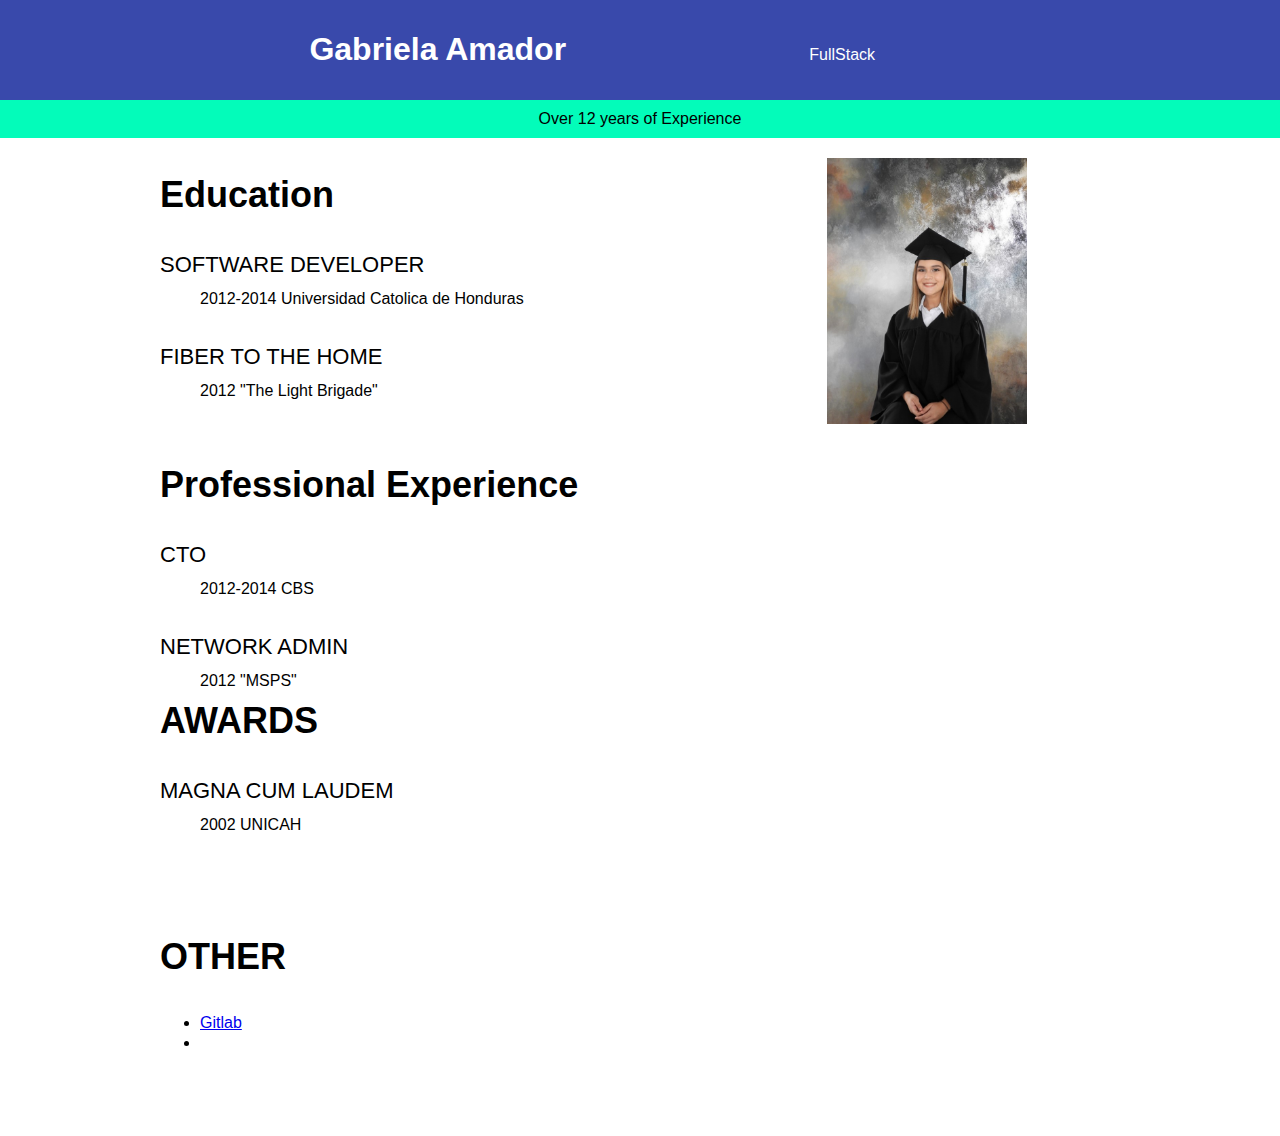
==== cv/index.html @ 37eaf18f "Creacion de Sitio" ====
<!DOCTYPE html>
<html lang="en" dir="ltr">
  <head>
    <meta charset="utf-8">
    <meta name="description" content ="Prueba de Metadatos">
    <meta name="og:description" content="CV DE URIEL">
    <title>CV PRUEBA</title>
  </head>
  <body style="font-family:Helvetica, Arial, sans-serif;margin:0">

    <header style="background-color:#3949ab;color:white;text-align:center;padding:10px">
      <h1 style="display:inline-block;width:400px;font-weight:bold">Gabriela Amador</h1>
      <p style="display:inline-block;width:400px;font-weight:200">FullStack</p>
    </header>
    <div style="background-color:#03fcba;color:black;text-align:center;padding:10px">
      Over 12 years of Experience
    </div>
    <section>
      <div style="width:960px;height:200px;margin-right:auto;margin-left:auto;">
        <div>
      <div style="display:inline-block;width:69%;background-color:;vertical-align:top">
          <h3 style="font-size:36px;font-weight:700;">Education</h3>
          <div>
            <dl>
              <dt style="font-size:22px;text-transform:uppercase;margin-bottom:12px;margin-top:36px;">Software Developer</dt>
              <dd>2012-2014 Universidad Catolica de Honduras</dd>
              <dt style="font-size:22px;text-transform:uppercase;margin-bottom:12px;margin-top:36px;">Fiber To The Home </dt>
              <dd>2012 "The Light Brigade"</dd>
            </dl>
          </div>
      </div>
      <div style="display:inline-block;width:30%;margin-top:20px">
        <img src="img/PPRK6661.jpg"; width="200px; ">
      </div>

      <div style="width:960px;height:200px;margin-right:auto;margin-left:auto;">
      <div>
          <h3 style="font-size:36px;font-weight:700;">Professional Experience</h3>
          <div>
            <dl class="">
              <dt style="font-size:22px;text-transform:uppercase;margin-bottom:12px;margin-top:36px;">CTO</dt>
              <dd>2012-2014 CBS</dd>
              <dt style="font-size:22px;text-transform:uppercase;margin-bottom:12px;margin-top:36px;">NETWORK aDMIN </dt>
              <dd>2012 "MSPS"</dd>
            </dl>
          </div>
      </div>
      </div>
      <div style="width:960px;height:200px;margin-right:auto;margin-left:auto;">
      <div>
          <h3 style="font-size:36px;font-weight:700;">AWARDS</h3>
          <div>
            <dl class="">
              <dt style="font-size:22px;text-transform:uppercase;margin-bottom:12px;margin-top:36px;">Magna Cum Laudem</dt>
              <dd>2002 UNICAH</dd>

            </dl>
          </div>
      </div>
      </div>
      <div style="width:960px;height:200px;margin-right:auto;margin-left:auto;">
      <div>
          <h3 style="font-size:36px;font-weight:700;">OTHER</h3>
          <div>
            <ul>
              <li style="margin-top:2px">
                <a href="https://www.gitlab.com"target="_blank">Gitlab</a>
              </li>
              <li style="margin-top:2px"</li>

            </ul>
          </div>
      </div>
      </div>
    </section>

  </body>
</html>
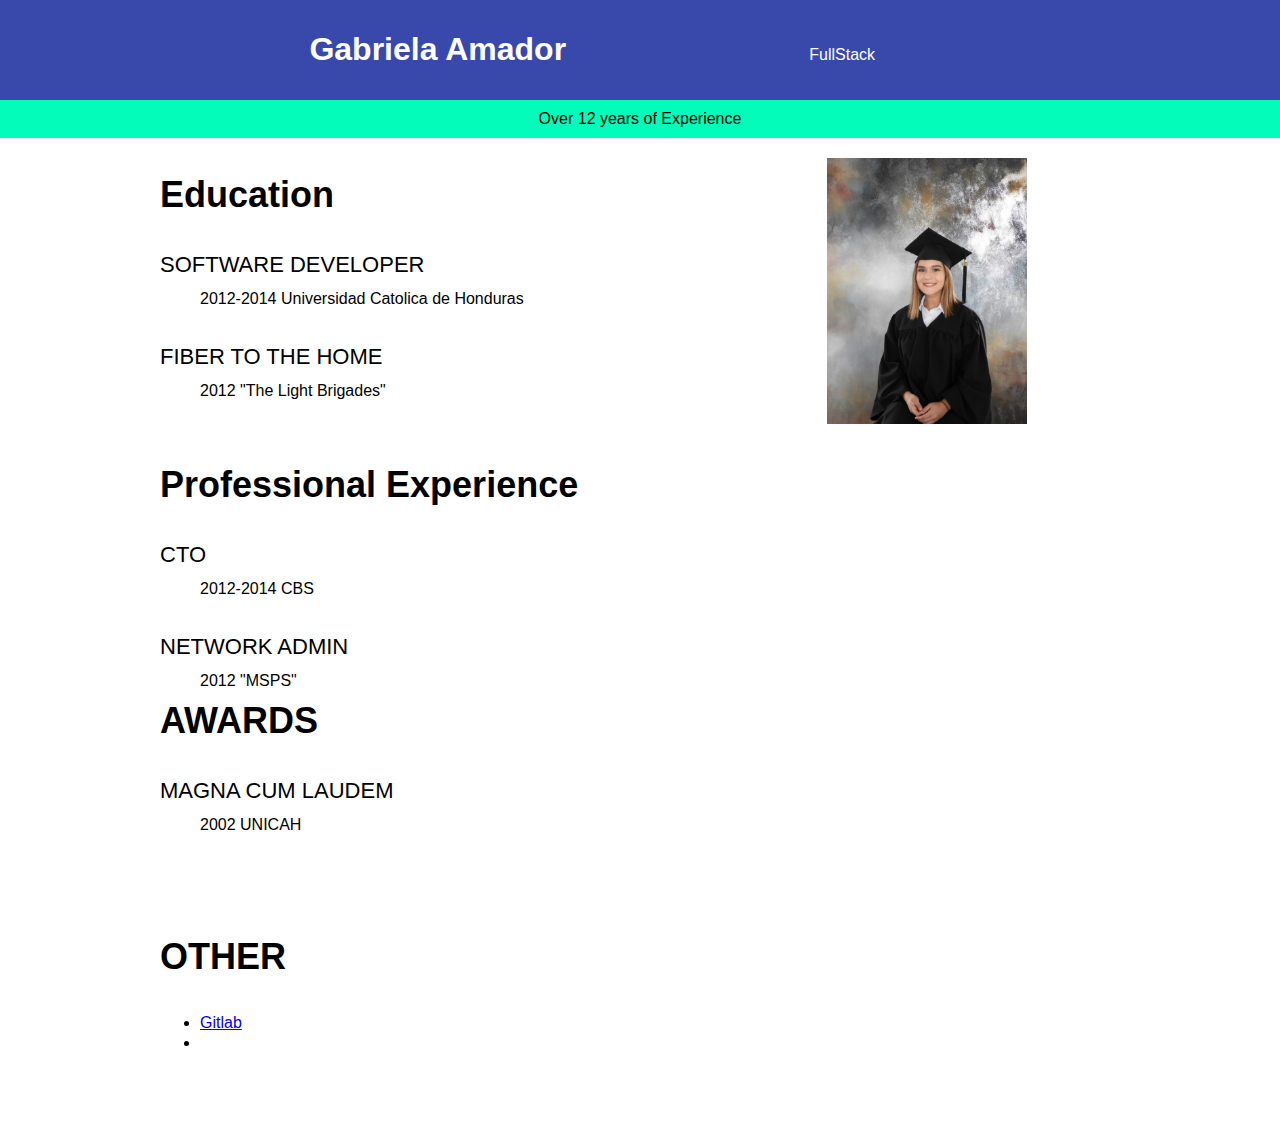
==== commit 9c1a05f1: "Update index.html" ====
--- a/cv/index.html
+++ b/cv/index.html
@@ -25,7 +25,7 @@
               <dt style="font-size:22px;text-transform:uppercase;margin-bottom:12px;margin-top:36px;">Software Developer</dt>
               <dd>2012-2014 Universidad Catolica de Honduras</dd>
               <dt style="font-size:22px;text-transform:uppercase;margin-bottom:12px;margin-top:36px;">Fiber To The Home </dt>
-              <dd>2012 "The Light Brigade"</dd>
+              <dd>2012 "The Light Brigades"</dd>
             </dl>
           </div>
       </div>
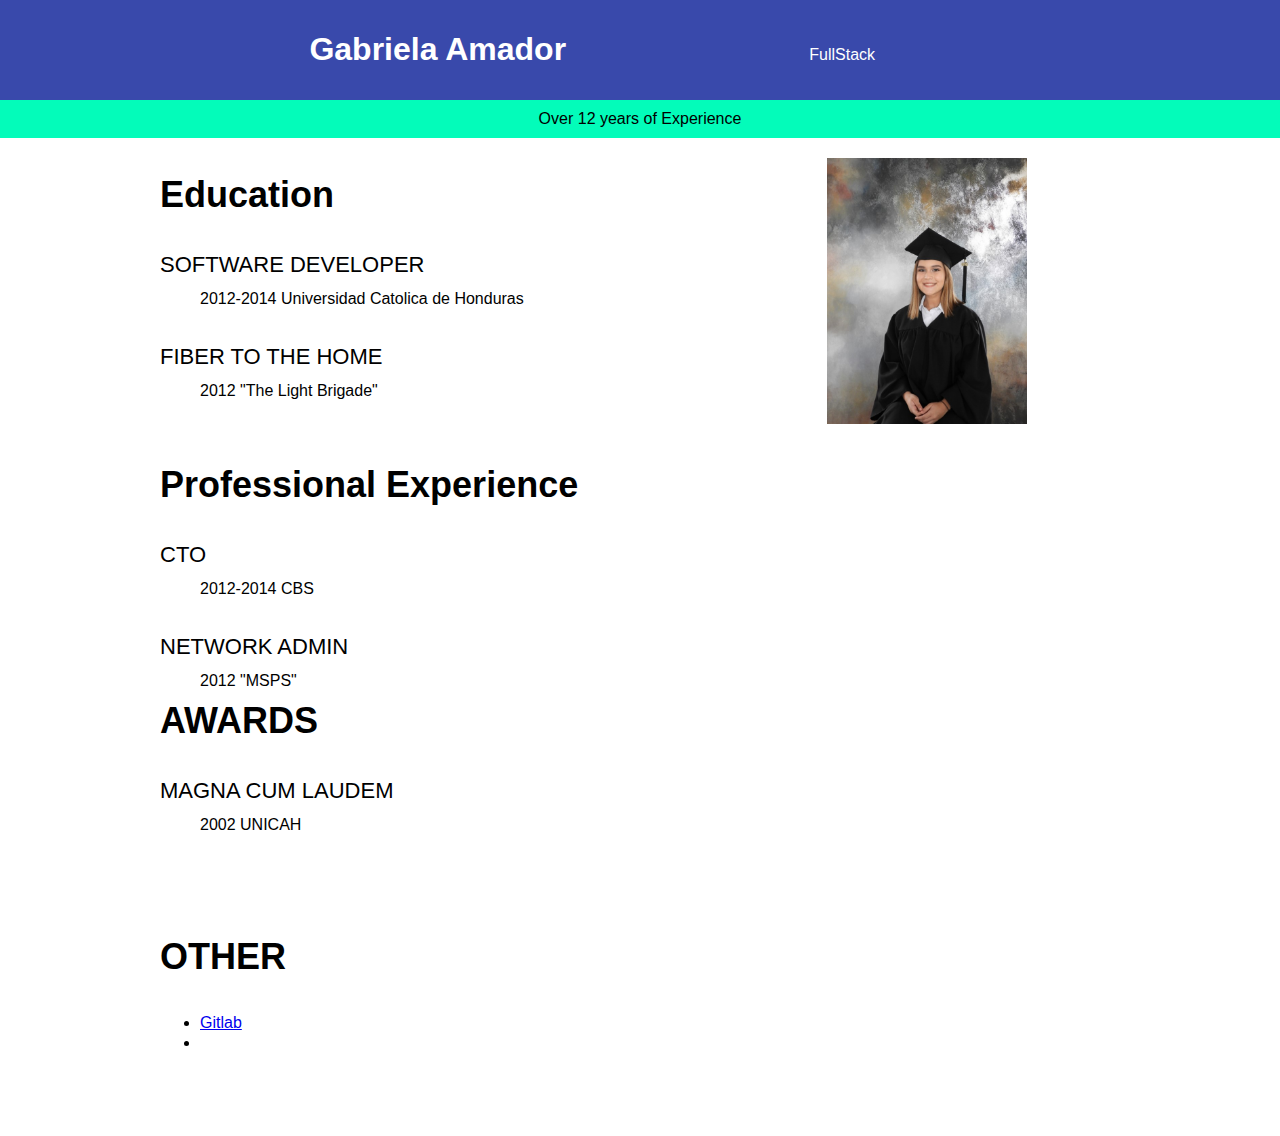
==== commit eddd16a6: "Update index.html" ====
--- a/cv/index.html
+++ b/cv/index.html
@@ -25,7 +25,7 @@
               <dt style="font-size:22px;text-transform:uppercase;margin-bottom:12px;margin-top:36px;">Software Developer</dt>
               <dd>2012-2014 Universidad Catolica de Honduras</dd>
               <dt style="font-size:22px;text-transform:uppercase;margin-bottom:12px;margin-top:36px;">Fiber To The Home </dt>
-              <dd>2012 "The Light Brigades"</dd>
+              <dd>2012 "The Light Brigade"</dd>
             </dl>
           </div>
       </div>
